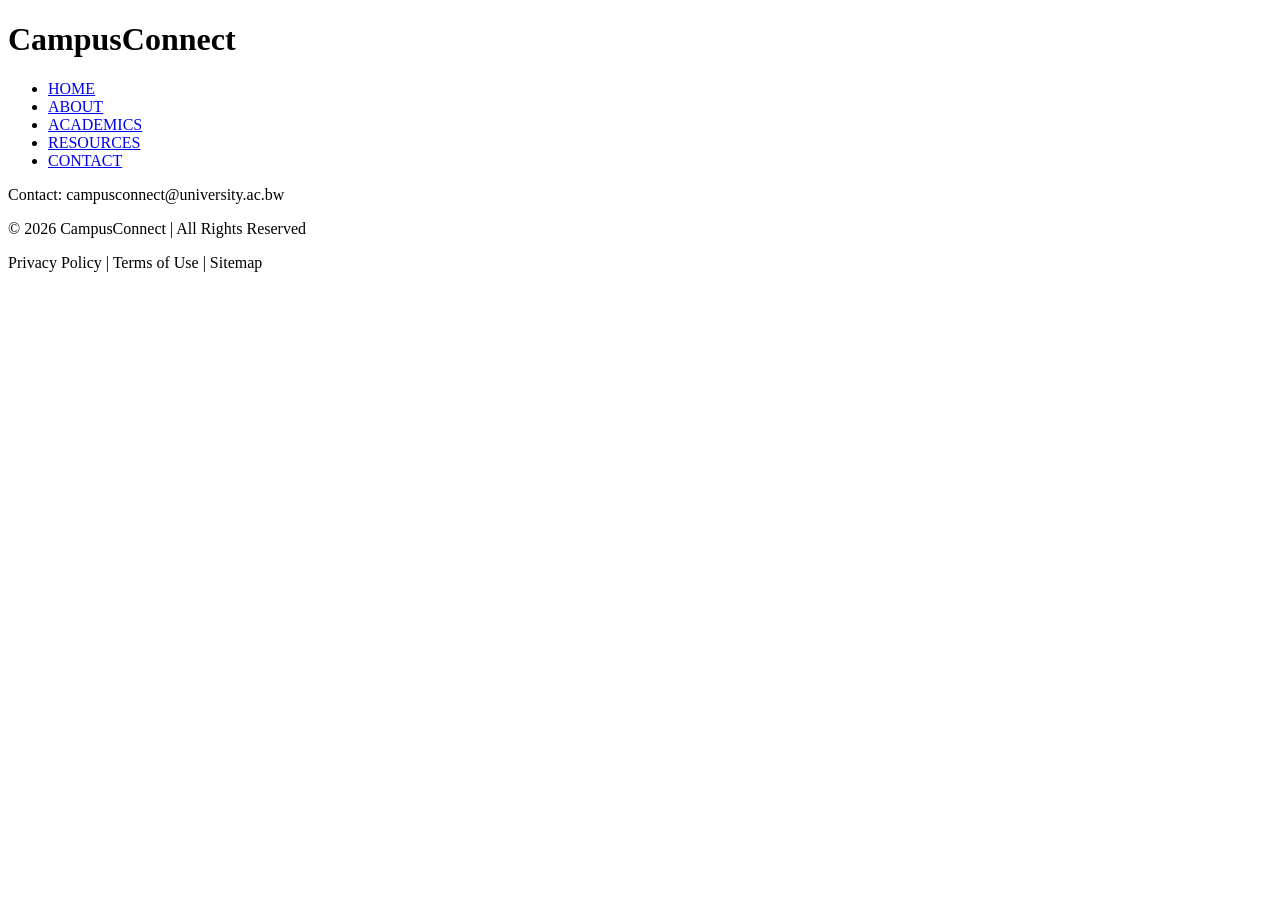
==== index.html @ ed85fdf5 "Add files via upload" ====
<!DOCTYPE html>
<html lang="en">
<head>
    <meta charset="UTF-8">
    <meta name="viewport" content="width=device-width, initial-scale=1.0">
    <title>CampusConnect - Home</title>
    <link rel="stylesheet" href="css/style.css">
</head>
<body>
    <header>
        <div class="logo">
            <h1>CampusConnect</h1>
        </div>
        <nav>
            <ul>
                <li><a href="index.html">HOME</a></li>
                <li><a href="about.html">ABOUT</a></li>
                <li><a href="academics.html">ACADEMICS</a></li>
                <li><a href="resources.html">RESOURCES</a></li>
                <li><a href="contact.html">CONTACT</a></li>
            </ul>
        </nav>
    </header>

    <main>
        <!-- Page specific content goes here -->
    </main>

    <footer>
        <p>Contact: campusconnect@university.ac.bw</p>
        <p>&copy; 2026 CampusConnect | All Rights Reserved</p>
        <p>Privacy Policy | Terms of Use | Sitemap</p>
    </footer>
</body>
</html>
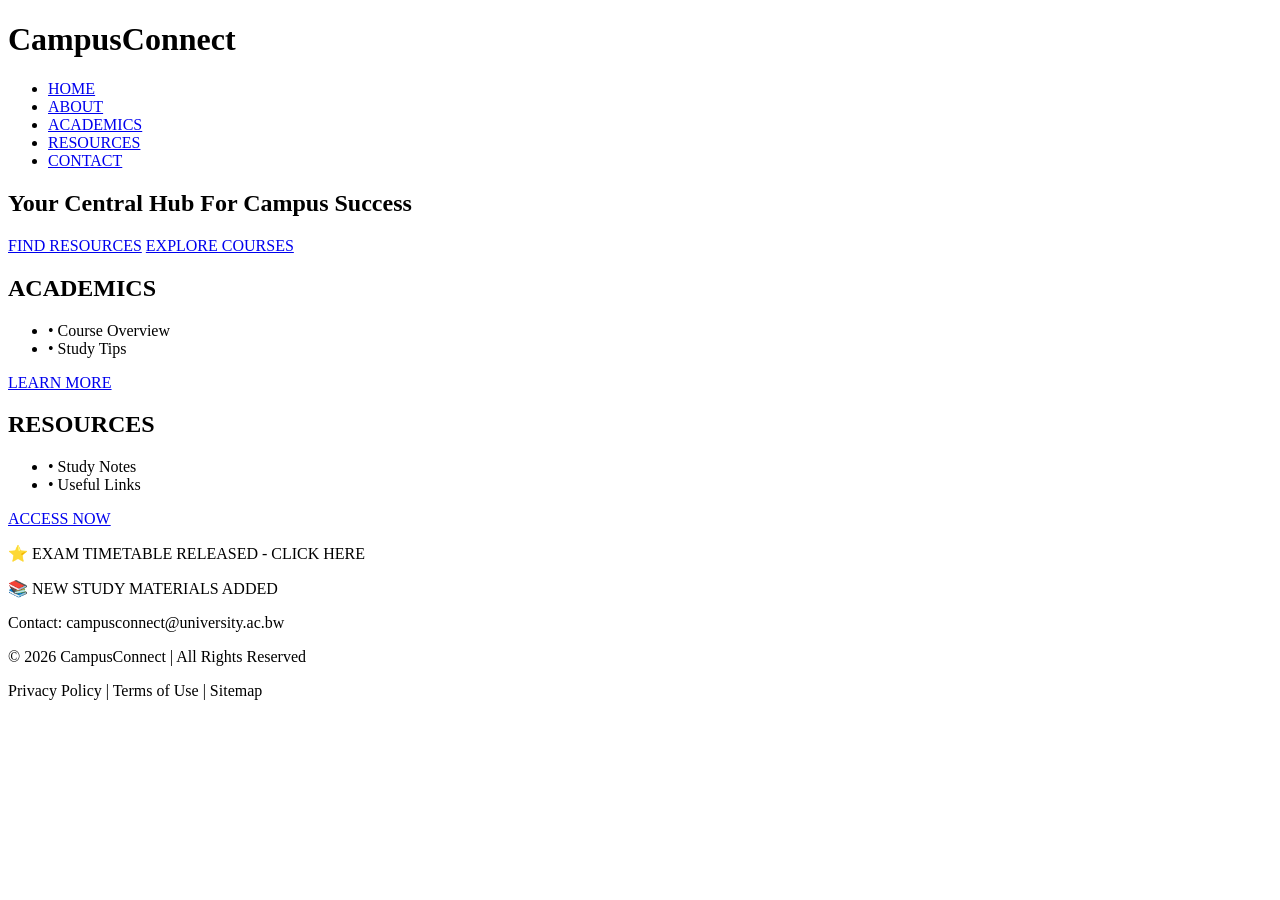
==== commit 140988b4: "Add files via upload" ====
--- a/index.html
+++ b/index.html
@@ -23,8 +23,42 @@
     </header>
 
     <main>
-        <!-- Page specific content goes here -->
-    </main>
+    <section class="hero">
+        <div class="container">
+            <h1>Your Central Hub For Campus Success</h1>
+            <a href="resources.html" class="btn">FIND RESOURCES</a>
+            <a href="academics.html" class="btn">EXPLORE COURSES</a>
+        </div>
+    </section>
+
+    <div class="container">
+        <div class="columns">
+            <div class="column">
+                <h2>ACADEMICS</h2>
+                <ul>
+                    <li>• Course Overview</li>
+                    <li>• Study Tips</li>
+                </ul>
+                <a href="academics.html" class="btn">LEARN MORE</a>
+            </div>
+            <div class="column">
+                <h2>RESOURCES</h2>
+                <ul>
+                    <li>• Study Notes</li>
+                    <li>• Useful Links</li>
+                </ul>
+                <a href="resources.html" class="btn">ACCESS NOW</a>
+            </div>
+        </div>
+
+        <div class="banner">
+            <p>⭐ EXAM TIMETABLE RELEASED - CLICK HERE</p>
+            <p>📚 NEW STUDY MATERIALS ADDED</p>
+        </div>
+    </div>
+</main>
+        
+    
 
     <footer>
         <p>Contact: campusconnect@university.ac.bw</p>
